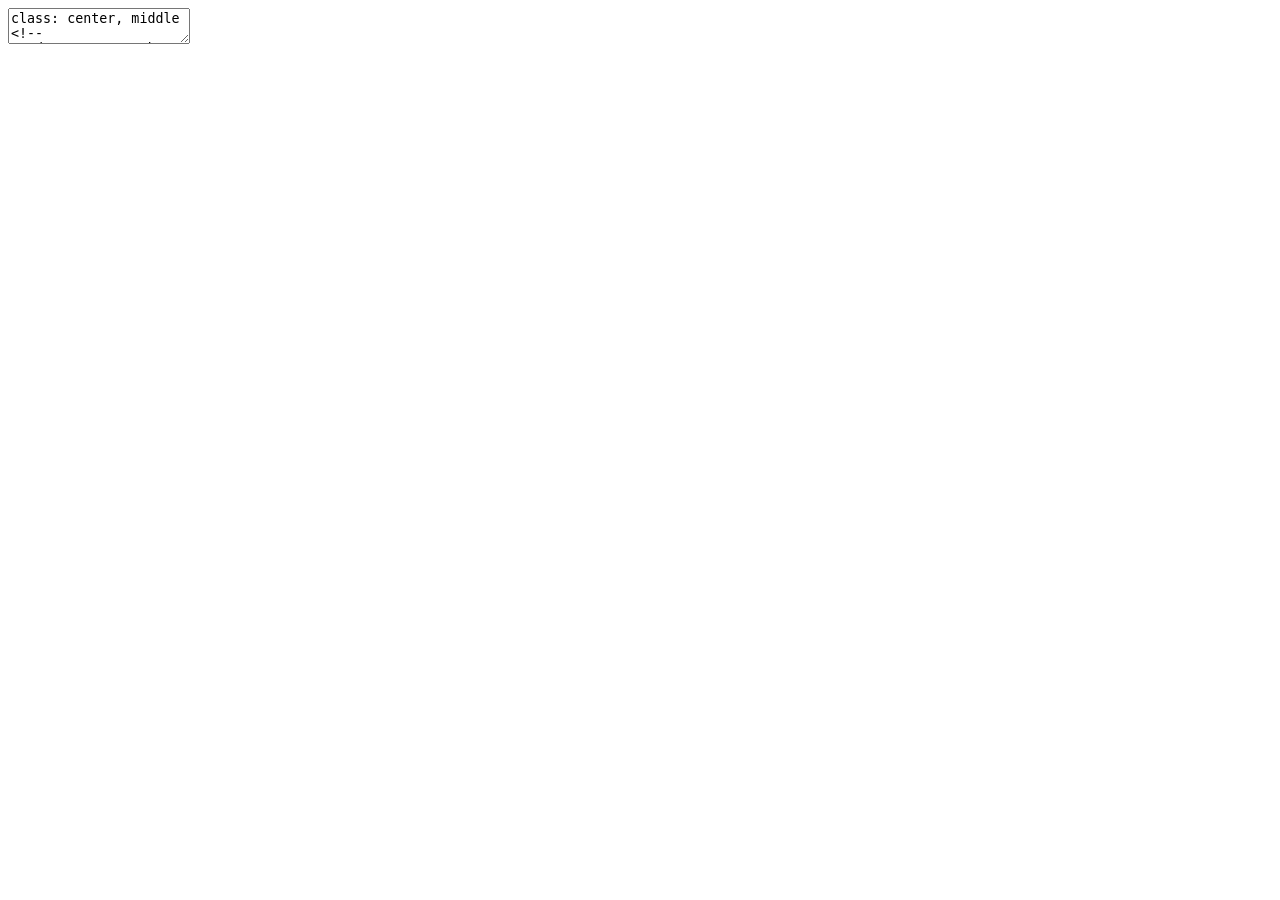
==== oefeningen/presentatie/index.html @ fef9bec7 "in de normal.style de foto size aangepast zodat ze kleiner staan op de powerpoint" ====
<!doctype html>
<html lang="nl">
  <head>
    <meta charset="utf-8" />
    <title>Inspiratie voor mijn digital garden</title>
    <style>
      /* Zet de stylesheet naar je hand... of laat het lekker minimalistisch */
      body {
        font-family: system-ui, sans-serif;
      }
      .remark-code,
      .remark-inline-code {
        font-family: monospace;
      }
    </style>
  </head>
  <body>
    <textarea id="source">
class: center, middle
<!--
In deze textarea kan je in Markdown de slides aanpassen,
zie https://github.com/gnab/remark/wiki voor alle mogelijkheden!
-->


# Hoe muzieksmaak zonder grenzen mij inspireert
Muziek inspireert me omdat het niet bij één gevoel hoort. Sommige nummers geven me energie, andere brengen juist rust. Elk genre kwam op een andere manier mijn leven binnen. Met de piano en straks meerdere instrumenten die ik zou willen bespelen wil ik niet alleen luisteren maar er zelf ook onderdeel van zijn. 

---


# Inhoud
Vandaag vertel ik waarom muziek zo belangrijk voor me is en waarom ik ernaar luister, 
welke instrumenten ik speel en wil leren, 
naar welke genres ik luister, 
hoe ik op die genres ben gekomen, en wat afbeeldingen en links.

---

# Waarom ik naar muziek luister
Muziek kalmeert me op een manier die weinig andere dingen doen. k luister door de dag heen altijd wel naar muziek. het maakt niet uit waar en wanneer ik zet onbewust vaak wel mijn muziek aan.

---

# Instrumenten 
Ik speel zelf piano en wil graag meer instrumenten leren bespelen, bijvoorbeeld d de saxofoon en vooral bassgitaar. En vooraal de basgitaar omdat ik voor een groot deel  door de bassist van Kanaboon geïnspireerd ben. Het is een band waar ik al jaren naar luister en de nummers van kana-boon hoor je de baslijn vaak goed op de achtergrond spelen, hun muziek is ook een van mijn favoriete genres.


---

# Genres

- J-rock : Kanaboon, The Oral Cigarettes, Sambomaster, Asian Kung-Fu Generation, Niko Touches the Walls, Ikimonogakari
- Klassiek / Pianomuziek : Debussy, Dmitri Shostakovich (westerse klassieke muziek), Toshifumi Hinata, Hikaru Shirosu (Japans neoklassiek)
- Amserikaanse hiphop/rap: Tupac, ASAP Rocky, Ice Cube, Kendrick Lamar, Drake, Childish Gambino, Rihanna, Beyonce
- R&B/soul : Michael Jackson, Amerie, Aaliyah, Ashanti , Rihanna, Beyonce
- Koreaanse pop/R&B: NCT, DEAN, Sulli, IU, EXO
- House/dance :  Modjo, Stardust
- Jazz : Miles Davis, Bill Evans, John Coltrane, Nina Simone, Ella Fitzgerald 


---

# Hoe ik een paar van deze genres heb ontdekt 

Er zijn een aantal genres die ik altijd al leuk heb gevonden zoals hiphop. Je hoorde het ook vrijwel bijna over  omdat het een wereldwijde invloed heeft gehad maar Japanse muziek ben ik bijvoorbeeld pas gaan ontdekken nadat ik anime keek als kind, omdat er in de outros en intros vaak Japanse rock of pop muziek werd gespeeld. Jazz en klassieke muziek hoorde ik vaak op school tijdens de kunst vakken. Dus heel veel van deze genres ben ik op verschillende manieren tegengekomen.

---

# Fotos 

! [Michael Jackson](assets/michael.jpg)
! [Janet Jackson](assets/janet.jpg) 



---

# Links

- https://www.billboard.com/lists/best-rappers-all-time/16-scarface/
- https://en.wikipedia.org/wiki/French_house
- https://mxstl.com/the-power-of-pop-culture-usas-global-influence.html
- https://www.youtube.com/channel/UCstRDTx2piIrkCsPmRtmmqA
- https://nl.pinterest.com/hikarushirosu/piano-videos-hikaru-shirosu/
- https://www.billboard.com/lists/k-pop-more-global-than-ever-2025-year-end-review/
- https://en.wikipedia.org/wiki/List_of_music_genres_and_styles
- https://musicmap.info/
- https://en.wikipedia.org/wiki/King_of_Pop_(album)
- https://jrocknews.com/2026/01/top-10-visual-kei-and-japanese-rock-artists-2025.html




<!-- Laat onderstaande staan anders breekt je presentatie -->
    </textarea>
    <script src="./remark-latest.min.js"></script>
    <script>
      var slideshow = remark.create({
        ratio: "16:9",
      });
    </script>
  </body>
</html>
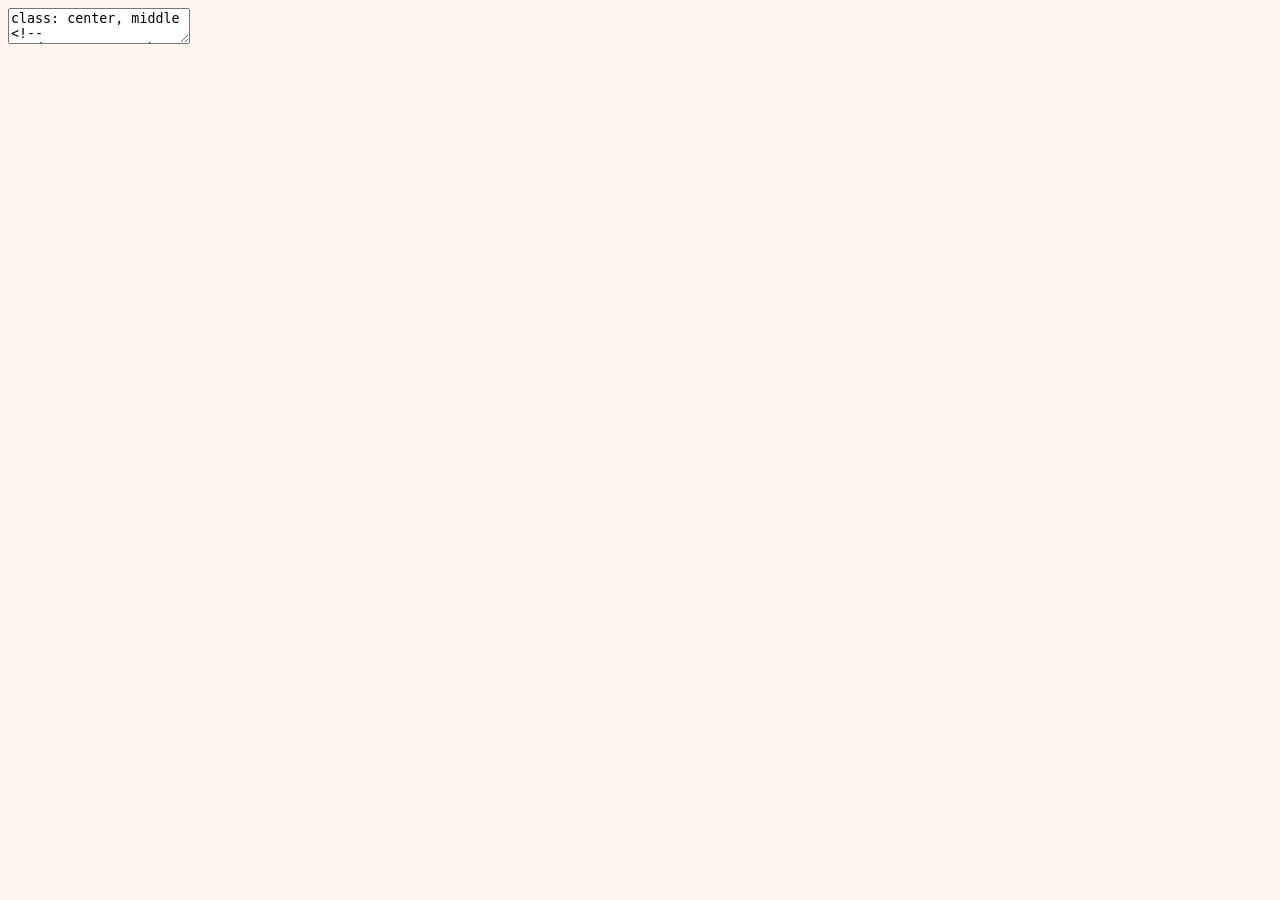
==== commit 728071c2: "font style aangepast voor de presentatie want er ging wat fout" ====
--- a/oefeningen/presentatie/index.html
+++ b/oefeningen/presentatie/index.html
@@ -3,16 +3,7 @@
   <head>
     <meta charset="utf-8" />
     <title>Inspiratie voor mijn digital garden</title>
-    <style>
-      /* Zet de stylesheet naar je hand... of laat het lekker minimalistisch */
-      body {
-        font-family: system-ui, sans-serif;
-      }
-      .remark-code,
-      .remark-inline-code {
-        font-family: monospace;
-      }
-    </style>
+    <link rel="stylesheet" href="../../assets/style/normal.css" />
   </head>
   <body>
     <textarea id="source">
@@ -69,12 +60,23 @@
 
 # Fotos 
 
-! [Michael Jackson](assets/michael.jpg)
-! [Janet Jackson](assets/janet.jpg) 
+<img src="../../assets/kanaboon.jpg" alt="kanaboon" />
+<img src="../../assets/michael.jpg" alt="Michael" />
+<img src="../../assets/kendrick.jpg" alt="Kendrick" />
+<img src="../../assets/anothersax.jpg" alt="anothersax" />
+<img src="../../assets/Pianolady.jpg" alt="Pianolady" />
+<img src="../../assets/spinningdisc.jpg" alt="disc" />
+<img src="../../assets/jazzpiece.jpg" alt="jazz" />
+<img src="../../assets/janet.jpg" alt="janet" />
+<img src="../../assets/time.jpg" alt="time" />
+<img src="../../assets/sambomaster.jpg" alt="sambomaster" />
+<img src="../../assets/pianoman.jpg" alt="pianoman" />
+<img src="../../assets/asaprocky.jpg" alt="asap" />
+<img src="../../assets/saxophone.jpg" alt="saxophone" />
+<img src="../../assets/janetjackson.jpg" alt="janetjackson" />
+<img src="../../assets/bass.jpg" alt="bassguitar" />
+<img src="../../assets/tupac.jpg" alt="tupac" />
 
-
-
----
 
 # Links
 
--- a/assets/style/normal.css
+++ b/assets/style/normal.css
@@ -0,0 +1,31 @@
+/* HIER KOMT JOUW CSS */
+@font-face {
+  font-family: "Comic Relief";
+  src: url(../type/ComicRelief-Regular.woff2);
+  font-weight: 400;
+  font-style: normal;
+}
+
+body {
+  font-family: "Comic Relief", system-ui;
+  background-color: rgb(255, 244, 238);
+  color: CanvasText;
+  color-scheme: light dark;
+}
+
+
+.remark-slide-content img {
+  width: 80px;
+  height: auto;
+  object-fit: cover;
+  border-radius: 4px;
+  margin: 4px;
+}
+
+/* Ensure remark slides use the system sans-serif font (restore original presentation font) */
+.remark-slide-content,
+.remark-slide-content * {
+  font-family: system-ui, -apple-system, "Segoe UI", Roboto, "Helvetica Neue", Arial, sans-serif !important;
+}
+
+
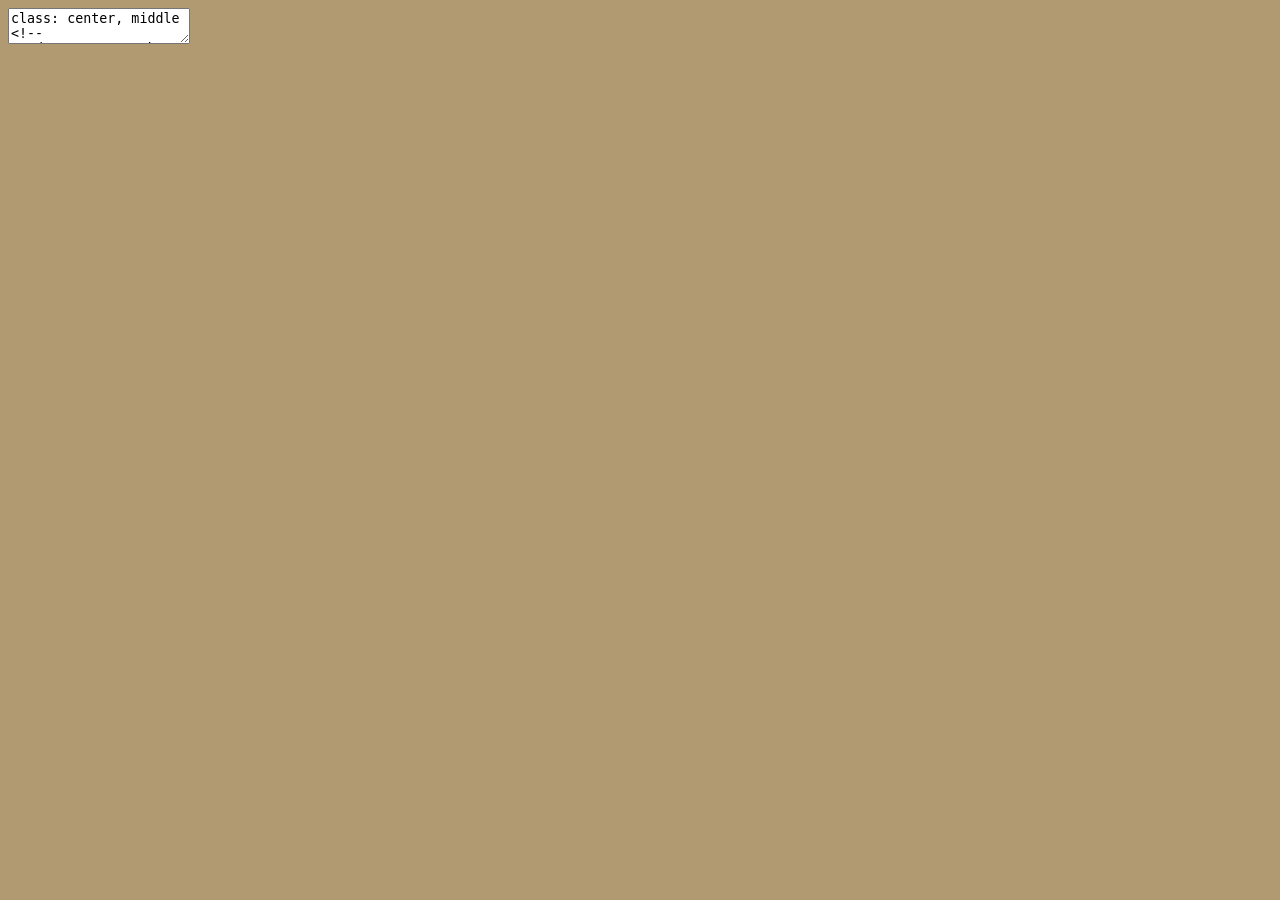
==== commit 60e50415: "background van de presentatie veranderd met behulp van klasgenoot" ====
--- a/oefeningen/presentatie/index.html
+++ b/oefeningen/presentatie/index.html
@@ -58,14 +58,17 @@
 
 ---
 
-# Fotos 
+# Fotos :
 
+<img src="../../assets/notes.jpg" alt="note" />
 <img src="../../assets/kanaboon.jpg" alt="kanaboon" />
+<img src="../../assets/moresax.jpg" alt="moresaxophones" />
 <img src="../../assets/michael.jpg" alt="Michael" />
 <img src="../../assets/kendrick.jpg" alt="Kendrick" />
 <img src="../../assets/anothersax.jpg" alt="anothersax" />
 <img src="../../assets/Pianolady.jpg" alt="Pianolady" />
 <img src="../../assets/spinningdisc.jpg" alt="disc" />
+<img src="../../assets/twodiscpeople.jpg" alt="twopeople" />
 <img src="../../assets/jazzpiece.jpg" alt="jazz" />
 <img src="../../assets/janet.jpg" alt="janet" />
 <img src="../../assets/time.jpg" alt="time" />
@@ -76,7 +79,13 @@
 <img src="../../assets/janetjackson.jpg" alt="janetjackson" />
 <img src="../../assets/bass.jpg" alt="bassguitar" />
 <img src="../../assets/tupac.jpg" alt="tupac" />
+<img src="../../assets/rihanna.jpg" alt="rihanna" />
+<img src="../../assets/rums.jpg" alt="drums" />
+<img src="../../assets/mics.jpg" alt="microphones" />
+<img src="../../assets/dancing.jpg" alt="two people dancing" />
+<img src="../../assets/micro.jpg" alt="microphone" />
 
+---
 
 # Links
 
--- a/assets/style/normal.css
+++ b/assets/style/normal.css
@@ -7,25 +7,22 @@
 }
 
 body {
-  font-family: "Comic Relief", system-ui;
-  background-color: rgb(255, 244, 238);
+  font-family: system-ui, -apple-system, "Segoe UI", Roboto, "Helvetica Neue", Arial, sans-serif;
+  background-color: rgb(255, 255, 255);
   color: CanvasText;
   color-scheme: light dark;
+
+background-color:rgb(177, 153, 113) ! important;
+
 }
 
 
+
 .remark-slide-content img {
-  width: 80px;
-  height: auto;
+  width: 110px;
   object-fit: cover;
   border-radius: 4px;
-  margin: 4px;
-}
-
-/* Ensure remark slides use the system sans-serif font (restore original presentation font) */
-.remark-slide-content,
-.remark-slide-content * {
-  font-family: system-ui, -apple-system, "Segoe UI", Roboto, "Helvetica Neue", Arial, sans-serif !important;
+  margin: 2px;
 }
 
 
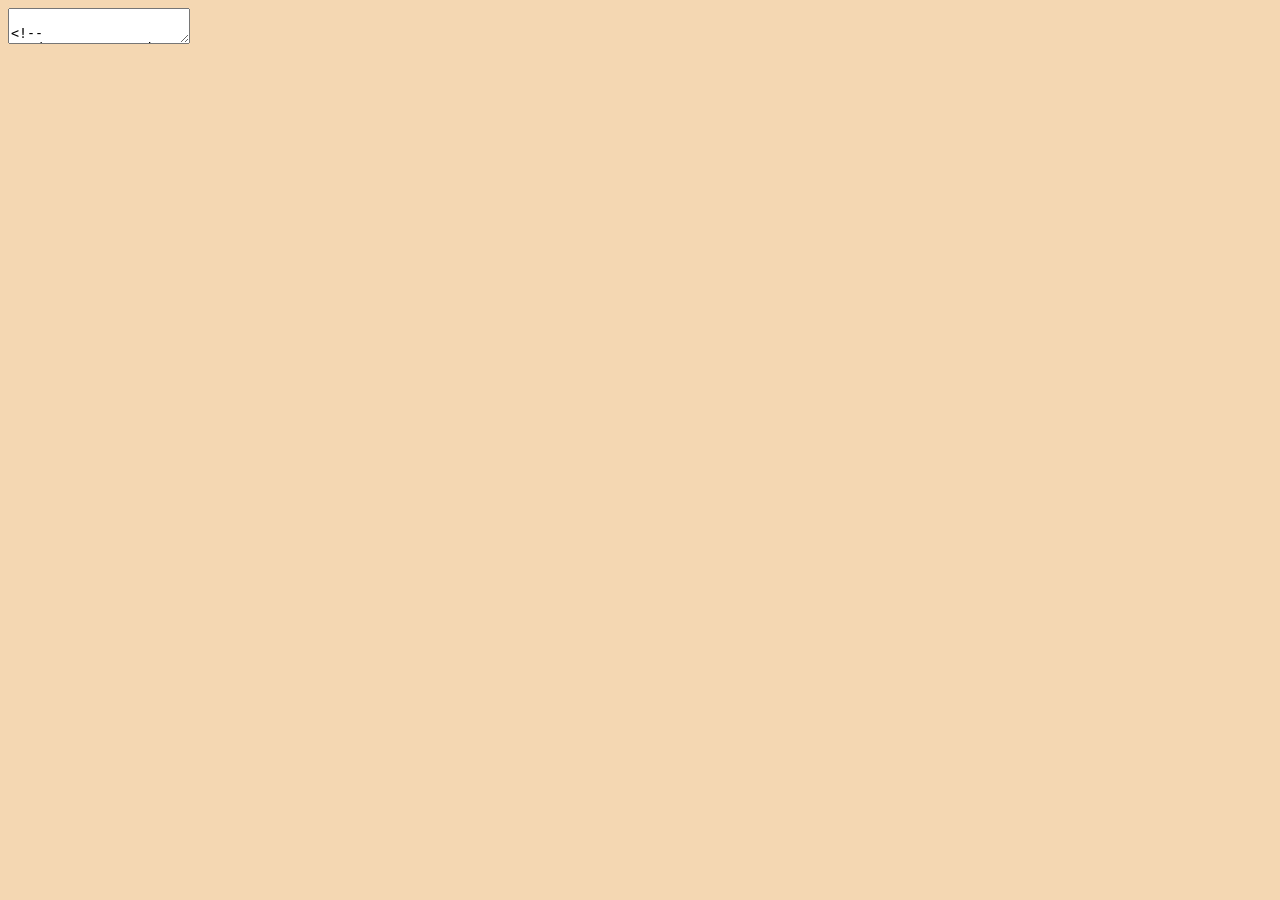
==== commit 95ff76fe: "learning log aangepast" ====
--- a/oefeningen/presentatie/index.html
+++ b/oefeningen/presentatie/index.html
@@ -7,7 +7,7 @@
   </head>
   <body>
     <textarea id="source">
-class: center, middle
+
 <!--
 In deze textarea kan je in Markdown de slides aanpassen,
 zie https://github.com/gnab/remark/wiki voor alle mogelijkheden!
@@ -60,30 +60,30 @@
 
 # Fotos :
 
-<img src="../../assets/notes.jpg" alt="note" />
-<img src="../../assets/kanaboon.jpg" alt="kanaboon" />
-<img src="../../assets/moresax.jpg" alt="moresaxophones" />
-<img src="../../assets/michael.jpg" alt="Michael" />
-<img src="../../assets/kendrick.jpg" alt="Kendrick" />
-<img src="../../assets/anothersax.jpg" alt="anothersax" />
-<img src="../../assets/Pianolady.jpg" alt="Pianolady" />
-<img src="../../assets/spinningdisc.jpg" alt="disc" />
-<img src="../../assets/twodiscpeople.jpg" alt="twopeople" />
-<img src="../../assets/jazzpiece.jpg" alt="jazz" />
-<img src="../../assets/janet.jpg" alt="janet" />
-<img src="../../assets/time.jpg" alt="time" />
-<img src="../../assets/sambomaster.jpg" alt="sambomaster" />
-<img src="../../assets/pianoman.jpg" alt="pianoman" />
-<img src="../../assets/asaprocky.jpg" alt="asap" />
-<img src="../../assets/saxophone.jpg" alt="saxophone" />
-<img src="../../assets/janetjackson.jpg" alt="janetjackson" />
-<img src="../../assets/bass.jpg" alt="bassguitar" />
-<img src="../../assets/tupac.jpg" alt="tupac" />
-<img src="../../assets/rihanna.jpg" alt="rihanna" />
-<img src="../../assets/rums.jpg" alt="drums" />
-<img src="../../assets/mics.jpg" alt="microphones" />
-<img src="../../assets/dancing.jpg" alt="two people dancing" />
-<img src="../../assets/micro.jpg" alt="microphone" />
+<img src="../../assets/pictures/notes.jpg" alt="note" />
+<img src="../../assets/pictures/kanaboon.jpg" alt="kanaboon" />
+<img src="../../assets/pictures/moresax.jpg" alt="moresaxophones" />
+<img src="../../assets/pictures/michael.jpg" alt="Michael" />
+<img src="../../assets/pictures/kendrick.jpg" alt="Kendrick" />
+<img src="../../assets/pictures/anothersax.jpg" alt="anothersax" />
+<img src="../../assets/pictures/Pianolady.jpg" alt="Pianolady" />
+<img src="../../assets/pictures/spinningdisc.jpg" alt="disc" />
+<img src="../../assets/pictures/twodiscpeople.jpg" alt="twopeople" />
+<img src="../../assets/pictures/jazzpiece.jpg" alt="jazz" />
+<img src="../../assets/pictures/janet.jpg" alt="janet" />
+<img src="../../assets/pictures/time.jpg" alt="time" />
+<img src="../../assets/pictures/sambomaster.jpg" alt="sambomaster" />
+<img src="../../assets/pictures/pianoman.jpg" alt="pianoman" />
+<img src="../../assets/pictures/asaprocky.jpg" alt="asap" />
+<img src="../../assets/pictures/saxophone.jpg" alt="saxophone" />
+<img src="../../assets/pictures/janetjackson.jpg" alt="janetjackson" />
+<img src="../../assets/pictures/bass.jpg" alt="bassguitar" />
+<img src="../../assets/pictures/tupac.jpg" alt="tupac" />
+<img src="../../assets/pictures/rihanna.jpg" alt="rihanna" />
+<img src="../../assets/pictures/rums.jpg" alt="drums" />
+<img src="../../assets/pictures/mics.jpg" alt="microphones" />
+<img src="../../assets/pictures/dancing.jpg" alt="two people dancing" />
+<img src="../../assets/pictures/micro.jpg" alt="microphone" />
 
 ---
 
--- a/assets/style/normal.css
+++ b/assets/style/normal.css
@@ -8,18 +8,17 @@
 
 body {
   font-family: system-ui, -apple-system, "Segoe UI", Roboto, "Helvetica Neue", Arial, sans-serif;
-  background-color: rgb(255, 255, 255);
+  background-color: rgba(237, 188, 125, 0.593);
   color: CanvasText;
   color-scheme: light dark;
-
-background-color:rgb(177, 153, 113) ! important;
+  background-color:rgba(237, 188, 125, 0.593) !important;
+ 
 
 }
 
 
-
 .remark-slide-content img {
-  width: 110px;
+  width: 80px;
   object-fit: cover;
   border-radius: 4px;
   margin: 2px;
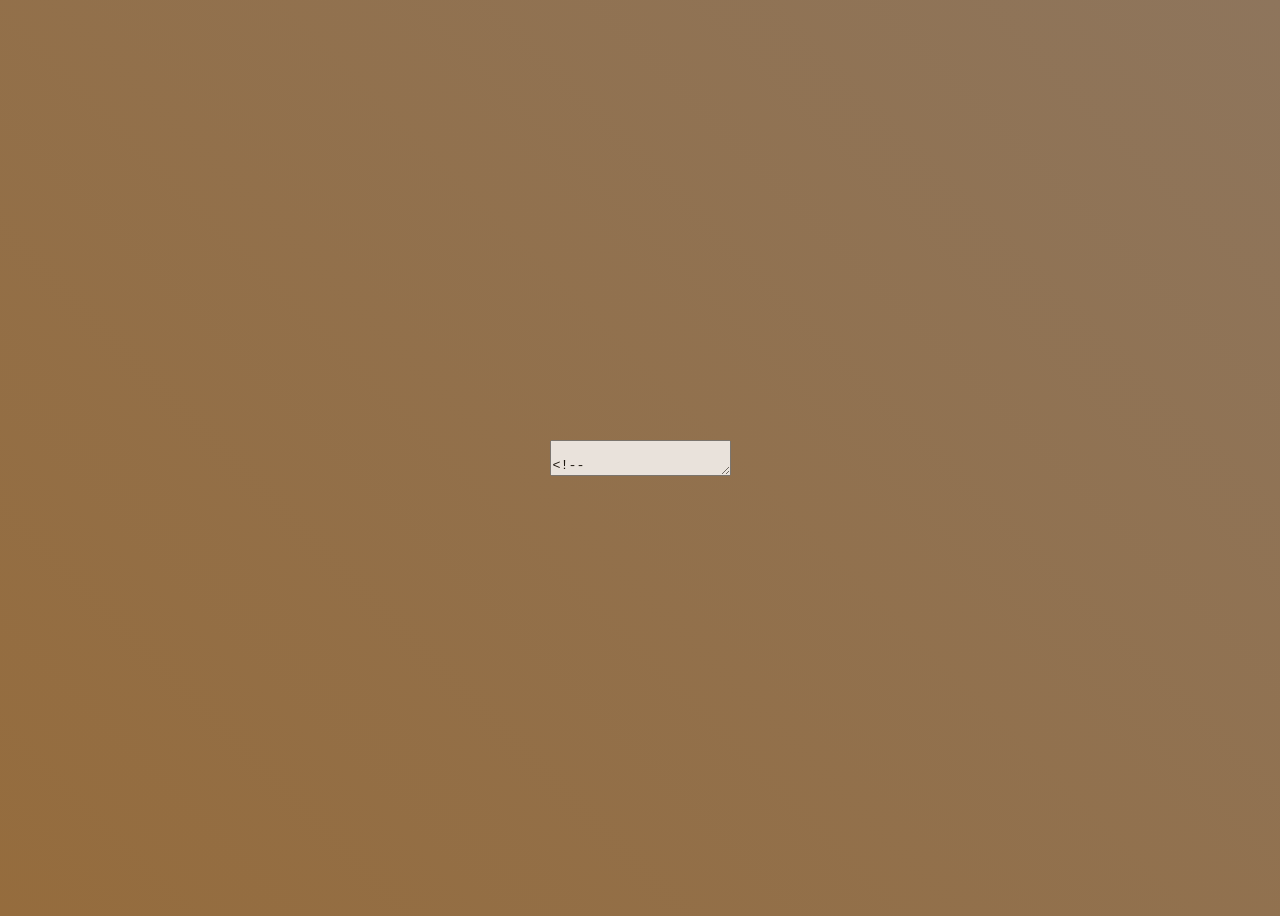
==== commit a976b6a2: "meer images erbij" ====
--- a/oefeningen/presentatie/index.html
+++ b/oefeningen/presentatie/index.html
@@ -14,13 +14,13 @@
 -->
 
 
-# Hoe muzieksmaak zonder grenzen mij inspireert
+## Hoe muzieksmaak zonder grenzen mij inspireert
 Muziek inspireert me omdat het niet bij één gevoel hoort. Sommige nummers geven me energie, andere brengen juist rust. Elk genre kwam op een andere manier mijn leven binnen. Met de piano en straks meerdere instrumenten die ik zou willen bespelen wil ik niet alleen luisteren maar er zelf ook onderdeel van zijn. 
 
 ---
 
 
-# Inhoud
+## Inhoud
 Vandaag vertel ik waarom muziek zo belangrijk voor me is en waarom ik ernaar luister, 
 welke instrumenten ik speel en wil leren, 
 naar welke genres ik luister, 
@@ -28,18 +28,18 @@
 
 ---
 
-# Waarom ik naar muziek luister
-Muziek kalmeert me op een manier die weinig andere dingen doen. k luister door de dag heen altijd wel naar muziek. het maakt niet uit waar en wanneer ik zet onbewust vaak wel mijn muziek aan.
+## Waarom ik naar muziek luister
+Muziek kalmeert me op een manier die weinig andere dingen doen. Ik luister door de dag heen altijd wel naar muziek, als ik aan het werk ben met school, als ik me klaar maak, als ik ergens onderweg naar ben, het maakt niet uit waar en wanneer ik zet onbewust vaak wel mijn muziek aan. Het breng emoties naar boven, soms rust en soms  juist energie. Welk nummer ik opzet hangt  vaak af van hoe ik me voel of wil voelen.
 
 ---
 
-# Instrumenten 
-Ik speel zelf piano en wil graag meer instrumenten leren bespelen, bijvoorbeeld d de saxofoon en vooral bassgitaar. En vooraal de basgitaar omdat ik voor een groot deel  door de bassist van Kanaboon geïnspireerd ben. Het is een band waar ik al jaren naar luister en de nummers van kana-boon hoor je de baslijn vaak goed op de achtergrond spelen, hun muziek is ook een van mijn favoriete genres.
+##Instrumenten 
+Ik speel zelf piano en wil graag meer instrumenten leren bespelen, bijvoorbeeld de saxofoon en vooral bassgitaar. De basgitaar omdat ik voor een groot deel  door de bassist van Kana-boon geïnspireerd ben. Het is een band waar ik al jaren naar luister en de nummers van Kana-boon hoor je de baslijn vaak goed op de achtergrond spelen, hun muziek is ook een van mijn favoriete genres.
 
 
 ---
 
-# Genres
+## Genres
 
 - J-rock : Kanaboon, The Oral Cigarettes, Sambomaster, Asian Kung-Fu Generation, Niko Touches the Walls, Ikimonogakari
 - Klassiek / Pianomuziek : Debussy, Dmitri Shostakovich (westerse klassieke muziek), Toshifumi Hinata, Hikaru Shirosu (Japans neoklassiek)
@@ -52,20 +52,19 @@
 
 ---
 
-# Hoe ik een paar van deze genres heb ontdekt 
+## Hoe ik een paar van deze genres heb ontdekt 
 
-Er zijn een aantal genres die ik altijd al leuk heb gevonden zoals hiphop. Je hoorde het ook vrijwel bijna over  omdat het een wereldwijde invloed heeft gehad maar Japanse muziek ben ik bijvoorbeeld pas gaan ontdekken nadat ik anime keek als kind, omdat er in de outros en intros vaak Japanse rock of pop muziek werd gespeeld. Jazz en klassieke muziek hoorde ik vaak op school tijdens de kunst vakken. Dus heel veel van deze genres ben ik op verschillende manieren tegengekomen.
+Er zijn een aantal genres die ik altijd al leuk heb gevonden zoals hiphop. Je hoorde het ook vrijwel bijna over  omdat het een wereldwijde invloed heeft gehad maar Japanse muziek ben ik bijvoorbeeld pas gaan ontdekken nadat ik anime keek als kind, omdat er in de outros en intros vaak Japanse rock of pop muziek werd gespeeld. Jazz en klassieke muziek hoorde ik vaak op school tijdens de kunst vakken. Dus heel veel van deze genres ben ik op verschillende manieren tegengekomen, en zijn me erg geliefd gebleven.
 
 ---
 
-# Fotos :
+## Fotos :
 
 <img src="../../assets/pictures/notes.jpg" alt="note" />
 <img src="../../assets/pictures/kanaboon.jpg" alt="kanaboon" />
 <img src="../../assets/pictures/moresax.jpg" alt="moresaxophones" />
 <img src="../../assets/pictures/michael.jpg" alt="Michael" />
 <img src="../../assets/pictures/kendrick.jpg" alt="Kendrick" />
-<img src="../../assets/pictures/anothersax.jpg" alt="anothersax" />
 <img src="../../assets/pictures/Pianolady.jpg" alt="Pianolady" />
 <img src="../../assets/pictures/spinningdisc.jpg" alt="disc" />
 <img src="../../assets/pictures/twodiscpeople.jpg" alt="twopeople" />
@@ -85,9 +84,12 @@
 <img src="../../assets/pictures/dancing.jpg" alt="two people dancing" />
 <img src="../../assets/pictures/micro.jpg" alt="microphone" />
 
+
+
+
 ---
 
-# Links
+## Links
 
 - https://www.billboard.com/lists/best-rappers-all-time/16-scarface/
 - https://en.wikipedia.org/wiki/French_house
--- a/assets/style/normal.css
+++ b/assets/style/normal.css
@@ -6,13 +6,122 @@
   font-style: normal;
 }
 
-body {
-  font-family: system-ui, -apple-system, "Segoe UI", Roboto, "Helvetica Neue", Arial, sans-serif;
-  background-color: rgba(237, 188, 125, 0.593);
-  color: CanvasText;
+@font-face {
+  font-family: "Betty Noir";
+  src: url("../type/bettynoir.ttf") format("truetype");
+  font-weight: 400;
+  font-style: normal;
+  font-display: swap;
+}
+
+
+header {
+    display: block;
+    unicode-bidi: isolate;
+    color: rgb(120, 55, 33);
+    left: 38em;
+    top: 5em;
+    padding: 1em;
+}
+
+
+h1 {
+  color: rgb(90, 62, 46);
+  font-family: "Betty Noir", "Comic Relief", serif;
+  position: relative;
+  font-size: 1.5em;
+  top: -7.5em;
+  margin: 0;
+  align-self: flex-end;
+  line-height: 1;
+}
+
+
+main{
+  border: 2px solid rgb(245, 231, 209);
+  position: relative;
+  margin-left:2.5em; /*toch margin gebruikt omdat ik hem op een hele specifieke plek wil hebben en dat lukte. niet met de andere opties*/
+  margin-top: -5em;
+  width: 14em;
+  height: 26em;
+  background-color: rgb(245, 231, 209);
+  opacity: 90%;
+  z-index: 1;
+
+  h1, h2 {
+    font-family: "Comic Relief";
+
+  }
+  
+
+  article, footer {
+    padding: 1em;
+   
+  }
+}
+
+#musicpaper {
+  position: absolute;
+  left: 6em;
+  top: 25.8em;
+  width: 16em;
+  z-index: -1;
+}
+
+#kussen {
+  position: absolute;
+  left: 4em;
+  top: 31em;
+  width: 20em;
+  z-index: -1;
+} 
+
+#piano {
+  position: absolute;
+  left: 4em;
+  top: 31em;
+  width: 20em;
+  z-index: -1;
+}
+
+
+#curtain {
+  position: absolute;
+  right: 7em;
+  left: -2em;
+  top: -2em;
+  width: 14em ;
+  z-index: 1;
+}
+
+
+nav ul {
+  list-style-type: none;
+  background-color: rgb(245, 231, 209);
+  
+}
+
+
+body { 
+  position: relative; 
+   display: flex;
+  flex-direction: column;
+  justify-content: center;
+  align-items: center;
+  background-color: rgb(221, 196, 168);
+  background-image: linear-gradient(45deg, rgb(149, 108, 61), rgb(142, 117, 92));
+  color: rgb(120, 55, 33);
   color-scheme: light dark;
-  background-color:rgba(237, 188, 125, 0.593) !important;
- 
+  opacity: 0.8;
+  height: 100vh;
+
+  hr {
+    width: 100%;
+    border: 1px solid rgb(85, 67, 52);
+    position: relative;
+    top: -11em;
+
+  }
 
 }
 
@@ -22,6 +131,20 @@
   object-fit: cover;
   border-radius: 4px;
   margin: 2px;
+
+ 
 }
 
+.remark-slide-content {
+  color: rgb(0, 0, 0); 
+}
 
+/*MEDIAQUERIES*/
+
+
+/*
+@media () {
+
+
+}
+/*
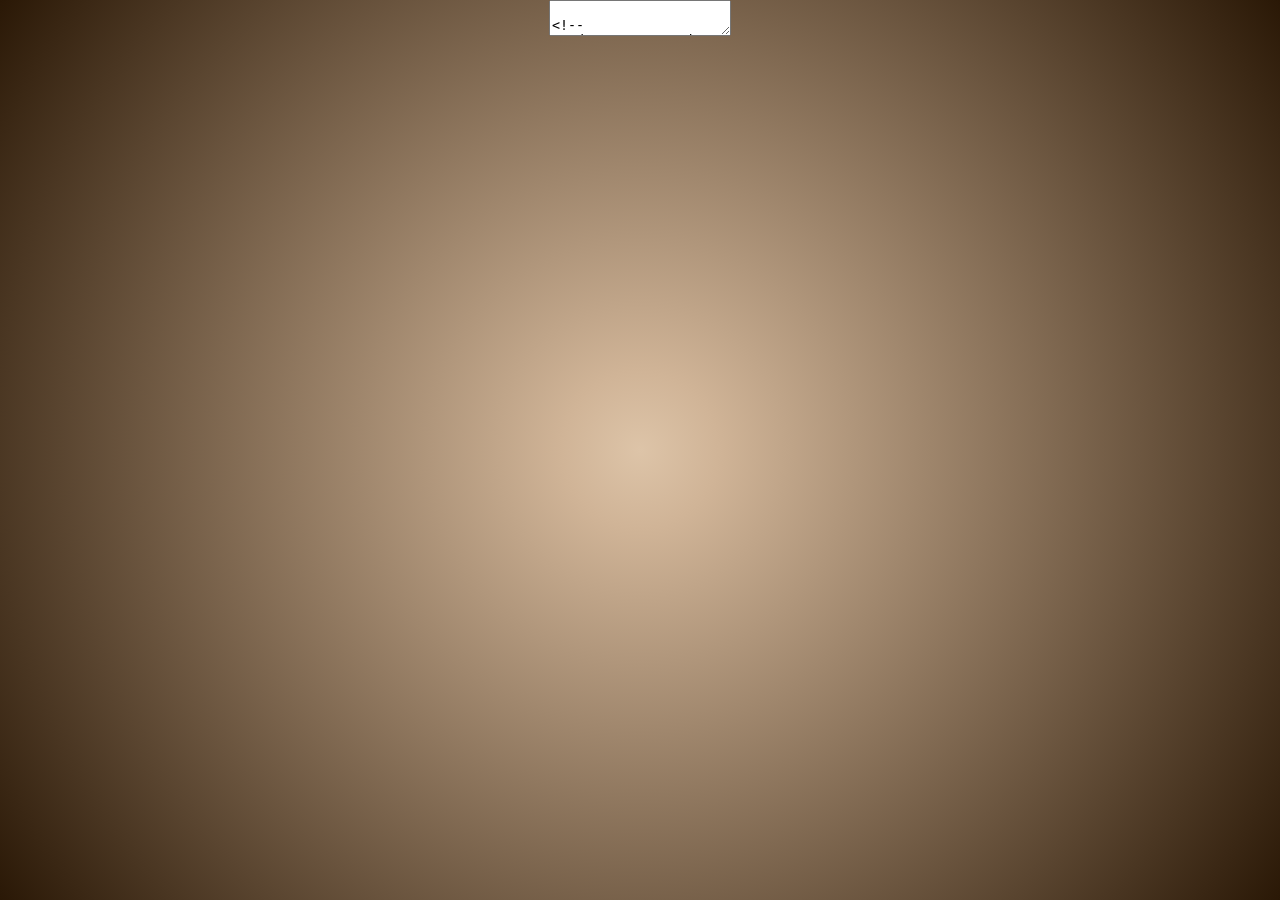
==== commit f99ef9ed: "kleur veranderd" ====
--- a/oefeningen/presentatie/index.html
+++ b/oefeningen/presentatie/index.html
@@ -4,6 +4,7 @@
     <meta charset="utf-8" />
     <title>Inspiratie voor mijn digital garden</title>
     <link rel="stylesheet" href="../../assets/style/normal.css" />
+    <meta name="color-scheme" content="dark light" />
   </head>
   <body>
     <textarea id="source">
--- a/assets/style/normal.css
+++ b/assets/style/normal.css
@@ -1,150 +1,564 @@
-/* HIER KOMT JOUW CSS */
 @font-face {
-  font-family: "Comic Relief";
-  src: url(../type/ComicRelief-Regular.woff2);
-  font-weight: 400;
-  font-style: normal;
+    font-family: "Comic Relief";
+    src: url("../type/ComicRelief-Regular.woff2");
 }
 
 @font-face {
-  font-family: "Betty Noir";
-  src: url("../type/bettynoir.ttf") format("truetype");
-  font-weight: 400;
-  font-style: normal;
-  font-display: swap;
-}
-
-
-header {
+    font-family: "Betty Noir";
+    src: url("../type/bettynoir.ttf");
+}
+
+@font-face {
+    font-family: "Lemon Drop";
+    src: url("../type/Lemondrop.ttf");
+}
+
+@font-face {
+    font-family: "Bravibe";
+    src: url("../type/BravibeRegular-OGW9o.otf");
+}
+
+
+html {
+    color-scheme: light-dark;
+
+    --bodycolor: rgb(120, 55, 33);
+    --h1color: light-dark(rgb(44, 28, 20), rgb(230, 210, 180));
+    --bordercolor: rgba(94, 66, 42, 0.9);
+    --mainbackgroundcolor: rgb(245, 231, 209);
+    --navulliabackgroundcolor: rgb(221, 196, 168);
+    --navulliabordercolor: rgb(146, 105, 70);
+    --navulliahoverbackgroundcolor: rgb(200, 170, 135);
+    --headercolor: rgb(82, 34, 18);
+    --blacktext: rgb(0, 0, 0);
+    --color-bg-light: rgb(181, 156, 131);
+    --color-bg-dark: rgb(75, 59, 43);
+    --beigebordercolor: rgb(42, 24, 6);
+    --beigeborderlight: rgb(42, 24, 6);
+    --beige2bordercolor: rgb(208, 180, 151);
+
+    --background: light-dark(
+        var(--color-bg-light),
+        var(--color-bg-dark)
+    );
+}
+
+
+body {
+    margin: 0;
+    height: 100vh;
+
+    display: flex;
+    flex-direction: column;
+    align-items: center;
+
+    background: radial-gradient(
+        circle,
+        var(--navulliabackgroundcolor) 0%,
+        var(--beige2bordercolor) 10%,
+        var(--beigeborderlight) 100%
+    );
+
+    color: var(--bodycolor);
+    overflow: hidden;
+}
+
+
+body > header {
+    width: 95%;
+    height: 4.5em;
+    border: 2.5px solid var(--h1color);
+    border-radius: 10px;
+    display: flex;
+    align-items: center;
+    margin-top: 1em;
+    margin-bottom: 1em;
+    box-sizing: border-box;
+}
+
+
+body > header h1 {
+    margin: 0;
+    margin-left: 1em;
+    padding-top: 0.5em;
+    color: var(--beige2bordercolor);
+    font-family: "Bravibe", "Comic Relief", serif;
+    font-size: 1.6em;
+}
+
+
+#pagina {
+    width: 95%;
+    flex: 1;
+    min-height: 0;
+    display: flex;
+    gap: 1.5em;
+    margin-bottom: 1em;
+    box-sizing: border-box;
+}
+
+
+#links {
+    flex: 1;
+    min-height: 0;
+    border: 2.5px solid var(--h1color);
+    border-radius: 10px;
+    display: flex;
+    gap: 8em;
+    padding: 4em;
+    box-sizing: border-box;
+}
+
+
+#grotebox {
+    position: relative;
+    width: 16em;
+    min-width: 16em;
+    height: 100%;
+}
+
+
+#musicnote {
+    position: absolute;
+    top: 24em;
+    left: 8em;
+    width: 10em;
+    z-index: 1;
+}
+
+
+#browntext {
+    position: absolute;
+    top: 20em;
+    left: -1em;
+    width: 11em;
+    z-index: 1;
+}
+
+
+#beigeback {
+    position: absolute;
+    top: 8em;
+    left: -2.5em;
+    width: 23em;
+    rotate: 90deg;
+    z-index: 1;
+}
+
+
+#piano {
+    position: absolute;
+    top: 17.5em;
+    left: 5.4em;
+    width: 7.5em;
+    rotate: 90deg;
+    opacity: 90%;
+    z-index: 8;
+}
+
+
+#pin {
+    position: absolute;
+    top: -1.5em;
+    left: 8em;
+    width: 7em;
+    z-index: 4;
+}
+
+#cutebow {
+    position: absolute;
+    top: 4em;
+    left: 12em;
+    width: 6em;
+    z-index: 7;
+}
+
+
+#lace {
+    position: absolute;
+    top: 4em;
+    left: -2em;
+    width: 14em;
+    rotate: 90deg;
+    opacity: 85%;
+    z-index: 0;
+}
+
+
+
+#me {
+    position: absolute;
+    top: 6em;
+    left: 3em;
+    width: 12em;
+    z-index: 7;
+}
+
+/*word niet gebruikt atm
+nav ul {
+    list-style-type: none;
+    display: grid;
+    grid-template-columns: 1fr 1fr;
+    gap: 1em;
+    padding: 0;
+    margin: 0;
+}
+
+
+nav ul li a {
     display: block;
-    unicode-bidi: isolate;
-    color: rgb(120, 55, 33);
-    left: 38em;
-    top: 5em;
+    text-align: center;
+    text-decoration: none;
+    background-color: var(--navulliabackgroundcolor);
+    border: 1px solid var(--navulliabordercolor);
+    padding: 0.5em 1em;
+    color: rgb(82, 34, 18);
+}
+
+
+nav ul li a:hover {
+    background-color: var(--navulliahoverbackgroundcolor);
+    transition: background-color 0.3s;
+}
+*/
+
+#midden {
+    flex: 1;
+    min-width: 0;
+    display: flex;
+    flex-direction: column;
+    gap: 5em;
+    padding-top: 1em;
+}
+
+
+#box1 {
+    font-family: Bravibe;
+    width: 100%;
+    height: 15em;
+    background-color: var(--beige2bordercolor);
+    border-radius: 10px;
     padding: 1em;
-}
-
-
-h1 {
-  color: rgb(90, 62, 46);
-  font-family: "Betty Noir", "Comic Relief", serif;
-  position: relative;
-  font-size: 1.5em;
-  top: -7.5em;
-  margin: 0;
-  align-self: flex-end;
-  line-height: 1;
-}
-
-
-main{
-  border: 2px solid rgb(245, 231, 209);
-  position: relative;
-  margin-left:2.5em; /*toch margin gebruikt omdat ik hem op een hele specifieke plek wil hebben en dat lukte. niet met de andere opties*/
-  margin-top: -5em;
-  width: 14em;
-  height: 26em;
-  background-color: rgb(245, 231, 209);
-  opacity: 90%;
-  z-index: 1;
-
-  h1, h2 {
+    box-sizing: border-box;
+    box-shadow: 0.4em 0.4em 0 var(--h1color);
+}
+
+
+#box1 p {
+    position: relative;
+    color: var(--h1color);
+    font-size: 1.3em;
+    line-height: 1.4;
+    padding-right: 1em;
+    top: 0em;
+    left: 1em;
+}
+
+
+#kleineboxen {
+    width: 100%;
+    display: flex;
+    gap: 1em;
+}
+
+
+#box2 {
+    position: relative;
+    font-family: Bravibe;
+    flex: 1;
+    height: 8em;
+    padding: 2em;
+    box-sizing: border-box;
+}
+
+
+#camera {
+    position: absolute;
+    top: 50%;
+    left: 50%;
+    width: 8em;
+    transform: translate(-50%, -50%);
+    transition: scale 0.3s, filter 0.3s;
+}
+
+
+#box3 {
+    position: relative;
+    font-family: Bravibe;
+    flex: 1;
+    height: 8em;
+    padding: 2em;
+    box-sizing: border-box;
+}
+
+
+#plaat {
+    position: absolute;
+    top: 50%;
+    left: 50%;
+    width: 8em;
+    z-index: 2;
+    animation: spin 3s linear infinite;
+    transition: scale 0.3s, filter 0.3s;
+}
+
+
+#box4 {
+    position: relative;
+    font-family: Bravibe;
+    flex: 1;
+    height: 8em;
+    padding: 2em;
+    box-sizing: border-box;
+}
+
+
+#Monkey {
+    position: absolute;
+    top: 50%;
+    left: 50%;
+    width: 8em;
+    transform: translate(-50%, -50%);
+    transition: scale 0.3s, filter 0.3s;
+}
+
+
+#plaat:hover,
+#Monkey:hover,
+#camera:hover {
+    scale: 1.15;
+    filter:
+        drop-shadow(0 0 0.8em var(--mainbackgroundcolor))
+        drop-shadow(0 0 1.5em var(--mainbackgroundcolor));
+}
+
+
+aside {
+    width: 25%;
+    min-height: 0;
+    border: 2.5px solid var(--h1color);
+    border-radius: 10px;
+    padding: 1.3em;
+    padding-top: 5em;
+    padding-right: 1.3em;
+    padding-left: 1.3em;
+    display: flex;
+    flex-direction: column;
+    gap: 3em;
+    box-sizing: border-box;
+}
+
+
+#sidebox1 {
+    height: 9em;
+    background-color: var(--beige2bordercolor);
+    border-radius: 10px;
+    padding: 1em;
+    box-sizing: border-box;
+    box-shadow: 0.4em 0.4em 0 var(--h1color);
+    transition: transform 0.2s, box-shadow 0.2s;
+}
+
+
+#sidebox2 {
+    height: 7em;
+    background-color: var(--beige2bordercolor);
+    border-radius: 10px;
+    padding: 1em;
+    box-sizing: border-box;
+}
+
+
+#sidebox3 {
+    height: 3.5em;
+    background-color: var(--beige2bordercolor);
+    border-radius: 10px;
+    padding: 1em;
+    box-sizing: border-box;
+}
+
+#sidebox4 {
+    height: 3.5em;
+    background-color: var(--beige2bordercolor);
+    border-radius: 10px;
+    padding: 0em;
+    box-sizing: border-box;
+}
+
+
+/* dit had ik bij samir gezien en vond ik heeelll cool */
+
+#sidebox1,
+#sidebox2,
+#sidebox3,
+#sidebox4 {
+    box-shadow: 0.4em 0.4em 0 var(--h1color);
+    transition: transform 0.2s, box-shadow 0.2s;
+}
+
+
+#sidebox1:hover,
+#sidebox2:hover,
+#sidebox3:hover,
+#sidebox4:hover {
+    transform: translateY(-0.4em) rotate(-1deg);
+
+    box-shadow: 0.5em 0.5em 0 var(--mainbackgroundcolor);
+}
+
+
+aside > p {
+    margin-top: auto;
+    margin-bottom: 0;
+    text-align: center;
+    color: var(--h1color);
     font-family: "Comic Relief";
-
-  }
-  
-
-  article, footer {
-    padding: 1em;
-   
-  }
-}
-
-#musicpaper {
-  position: absolute;
-  left: 6em;
-  top: 25.8em;
-  width: 16em;
-  z-index: -1;
-}
-
-#kussen {
-  position: absolute;
-  left: 4em;
-  top: 31em;
-  width: 20em;
-  z-index: -1;
-} 
-
-#piano {
-  position: absolute;
-  left: 4em;
-  top: 31em;
-  width: 20em;
-  z-index: -1;
-}
-
-
-#curtain {
-  position: absolute;
-  right: 7em;
-  left: -2em;
-  top: -2em;
-  width: 14em ;
-  z-index: 1;
-}
-
-
-nav ul {
-  list-style-type: none;
-  background-color: rgb(245, 231, 209);
-  
-}
-
-
-body { 
-  position: relative; 
-   display: flex;
-  flex-direction: column;
-  justify-content: center;
-  align-items: center;
-  background-color: rgb(221, 196, 168);
-  background-image: linear-gradient(45deg, rgb(149, 108, 61), rgb(142, 117, 92));
-  color: rgb(120, 55, 33);
-  color-scheme: light dark;
-  opacity: 0.8;
-  height: 100vh;
-
-  hr {
-    width: 100%;
-    border: 1px solid rgb(85, 67, 52);
-    position: relative;
-    top: -11em;
-
-  }
-
-}
-
+}
+
+
+/* ANIMATIONNNNN */
+
+@keyframes spin {
+
+    from {
+        transform: translate(-50%, -50%) rotate(0deg);
+    }
+
+    to {
+        transform: translate(-50%, -50%) rotate(360deg);
+    }
+
+}
+
+
+/* VOOR HET MOBIELETJE */
+
+@media (max-width: 1100px) {
+
+    body {
+        height: auto;
+        min-height: 100vh;
+        overflow: auto;
+        overflow-x: hidden;
+    }
+
+    #pagina {
+        width: 90%;
+        flex-direction: column;
+        gap: 2em;
+    }
+
+    #links {
+        width: 100%;
+        flex-direction: column;
+        align-items: center;
+        gap: 3em;
+        padding: 2em;
+    }
+
+    #grotebox {
+        width: 16em;
+        min-width: 16em;
+        height: 31em;
+    }
+
+    #midden {
+        width: 100%;
+        gap: 3em;
+        padding-top: 0;
+    }
+
+    #box1 {
+        width: 100%;
+        height: auto;
+        min-height: 15em;
+        padding: 2em;
+    }
+
+    #box1 p {
+        margin: 0;
+        padding: 0;
+        font-size: 1.1em;
+        line-height: 1.4;
+    }
+
+    #kleineboxen {
+        width: 100%;
+        flex-direction: column;
+        gap: 2em;
+    }
+
+    #box2,
+    #box3,
+    #box4 {
+        width: 100%;
+        height: 10em;
+        display: flex;
+        justify-content: center;
+        align-items: center;
+    }
+
+    #camera,
+    #Monkey {
+        position: static;
+        width: 8em;
+        transform: none;
+    }
+
+    #plaat {
+        position: static;
+        width: 8em;
+        transform: none;
+        animation: spin-mobile 3s linear infinite;
+    }
+
+    aside {
+        width: 100%;
+        min-height: auto;
+        padding: 1.5em;
+        gap: 2em;
+    }
+
+    #sidebox1,
+    #sidebox2,
+    #sidebox3 {
+        width: 100%;
+        height: auto;
+        min-height: 7em;
+    }
+}
+
+
+@keyframes spin-mobile {
+
+    from {
+        transform: rotate(0deg);
+    }
+
+    to {
+        transform: rotate(360deg);
+    }
+
+}
+
+
+/* PRESENTATIE */
 
 .remark-slide-content img {
-  width: 80px;
-  object-fit: cover;
-  border-radius: 4px;
-  margin: 2px;
-
- 
-}
+    width: 80px;
+    object-fit: cover;
+    margin: 2px;
+}
+
 
 .remark-slide-content {
-  color: rgb(0, 0, 0); 
-}
-
-/*MEDIAQUERIES*/
-
-
-/*
-@media () {
-
-
-}
-/*+    color: var(--blacktext);
+}
+
+
+.remark-slide-content #links { /*moest aan ai vragen hoe ik de border weg haalde omdat vscode de links in mijn css van de website  verwarde met die van de presentatie*/
+    border: none;
+    display: block;
+    padding: 0;
+    width: auto;
+}
